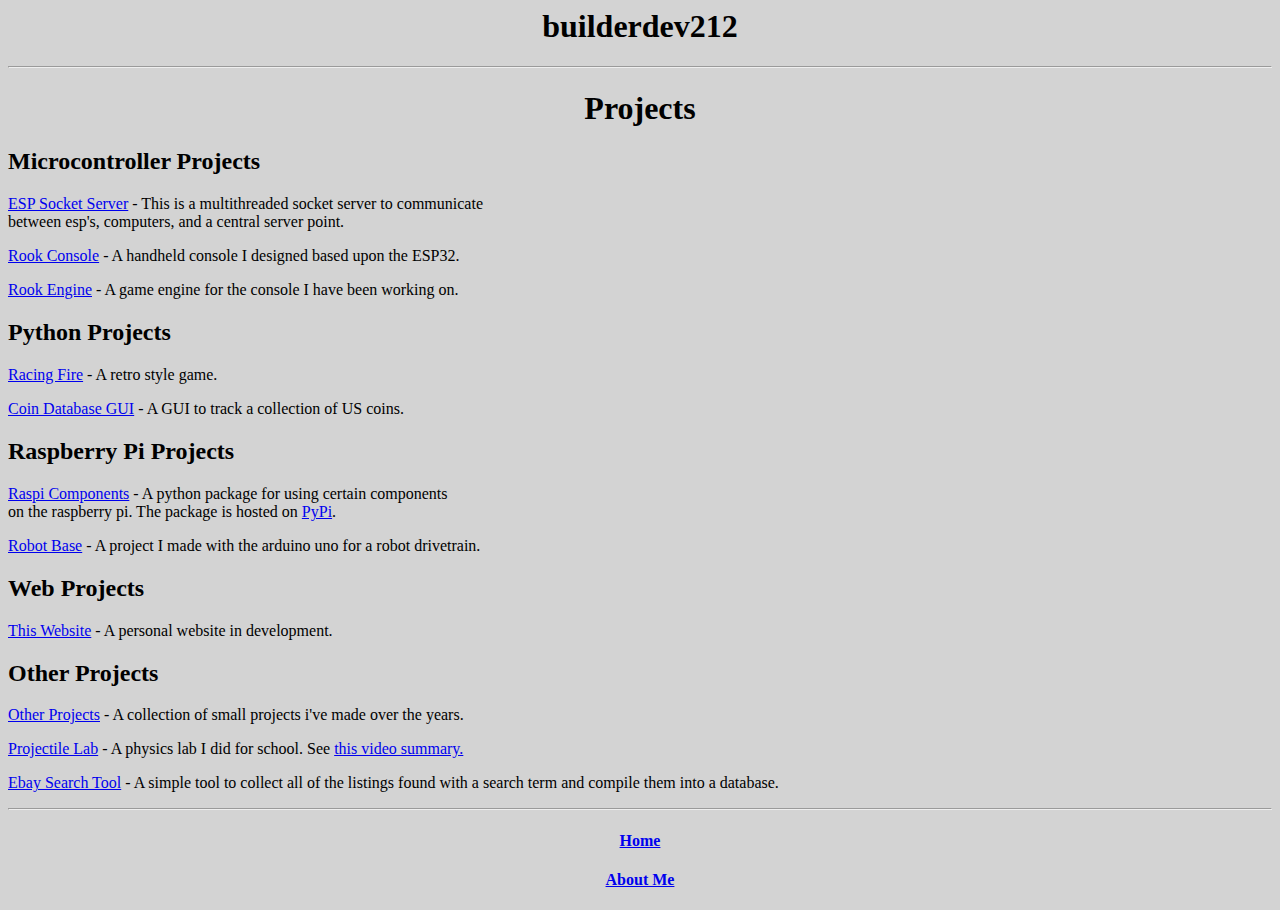
==== index.html @ ed73334c "fix link error" ====
<html>
<head>
	<link rel="stylesheet" href="project_pages/style/page_style.css">
	<title>builderdev212</title>
</head>
<body>
	<h1 align="center">builderdev212</h1>
	<hr />
	<h1 align="center">Projects</h1>
	<h2 align="left">Microcontroller Projects</h2>
	<p><a href="https://github.com/builderdev212/esp_multithreaded_server" target="_blank">ESP Socket Server</a> - This is a multithreaded socket server to communicate<br />between esp's, computers, and a central server point.</p>
	<p><a href="project_pages/rook_console.html">Rook Console</a> - A handheld console I designed based upon the ESP32.</p>
	<p><a href="https://github.com/builderdev212/RookEngine" target="_blank">Rook Engine</a> - A game engine for the console I have been working on.</p>
	<h2 align="left">Python Projects</h2>
	<p>	<a href="https://github.com/builderdev212/racing_fire" target="_blank">Racing Fire</a> - A retro style game.</p>
  <p>	<a href="https://github.com/builderdev212/CoinCollectorGUI" target="_blank">Coin Database GUI</a> - A GUI to track a collection of US coins.</p>
	<h2 align="left">Raspberry Pi Projects</h2>
	<p><a href="https://github.com/builderdev212/raspi_components" target="_blank">Raspi Components</a> - A python package for using certain components<br />on the raspberry pi. The package is hosted on <a href="https://pypi.org/project/raspi-components/" target="_blank">PyPi</a>.</p>
	<p><a href="https://github.com/builderdev212/robot_base" target="_blank">Robot Base</a> - A project I made with the arduino uno for a robot drivetrain.</p>
	<h2 align="left">Web Projects</h2>
	<p><a href="https://github.com/builderdev212/builderdev212.github.io" target="_blank">This Website</a> - A personal website in development.</p>
	<h2 alight="left">Other Projects</h2>
	<p><a href="https://github.com/builderdev212/mini-projects" target="_blank">Other Projects</a> - A collection of small projects i've made over the years.</p>
	<p><a href="https://github.com/builderdev212/projectile_lab" target="_blank">Projectile Lab</a> - A physics lab I did for school. See <a href="https://youtu.be/qpZeAAqneWY" target="_blank">this video summary.</a></p>
	<p><a href="https://github.com/builderdev212/ebay_searcher_db" target="_blank">Ebay Search Tool</a> - A simple tool to collect all of the listings found with a search term and compile them into a database.</p>
	<hr />
	<h4 align="center"><a href="index.html">Home</a></h6>
	<h4 align="center"><a href="project_pages/about_me.html">About Me</a></h6>
</body>
</html>
---- project_pages/style/page_style.css ----
body {
  background-color: lightgrey;
}

h1 {
  color: black;
  text-align: center;
}
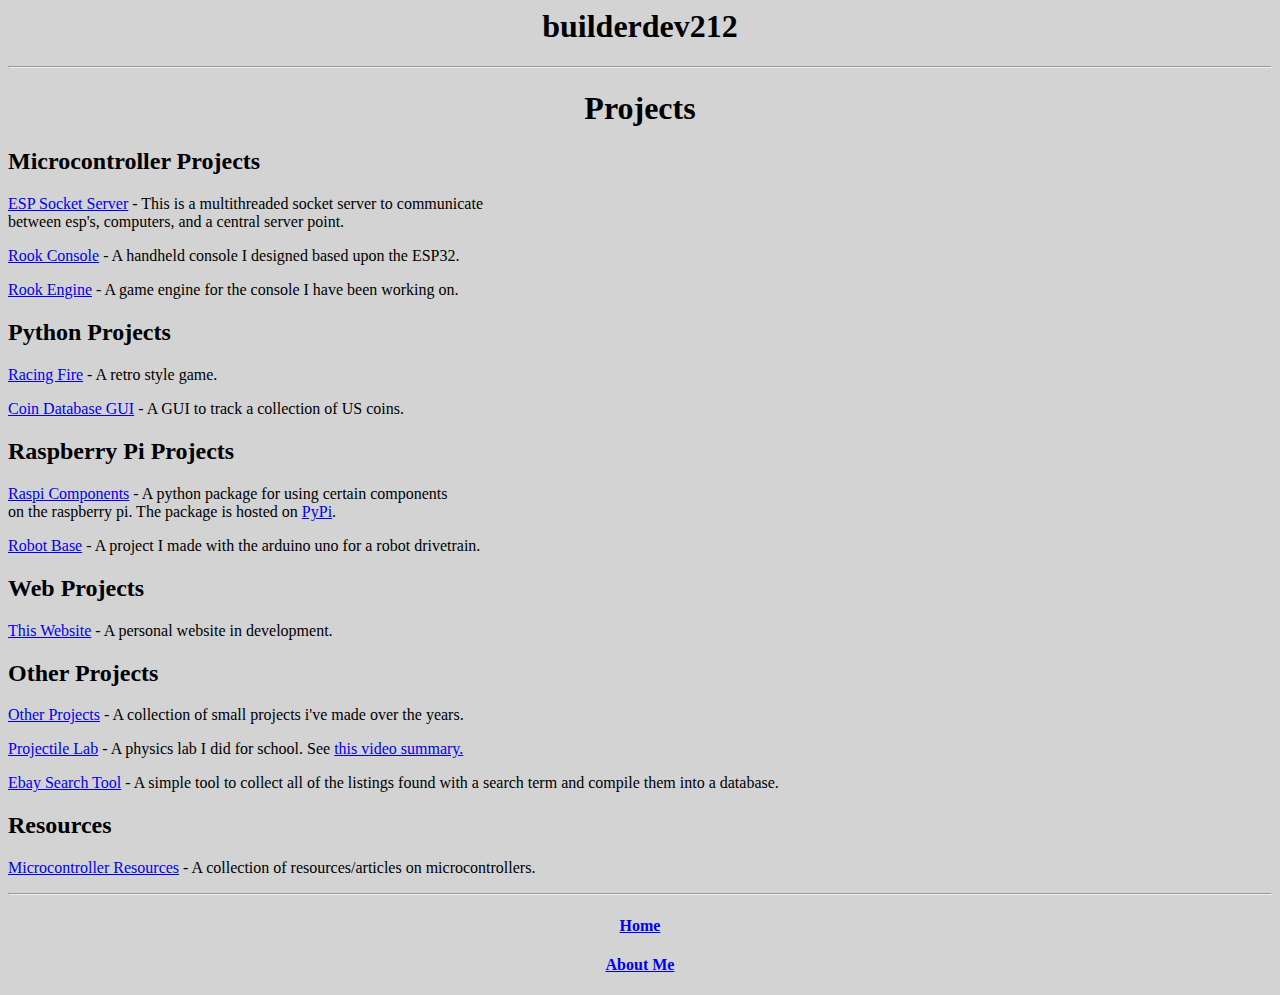
==== commit 191b2d9b: "Add microcontroller resources" ====
--- a/index.html
+++ b/index.html
@@ -12,8 +12,8 @@
 	<p><a href="project_pages/rook_console.html">Rook Console</a> - A handheld console I designed based upon the ESP32.</p>
 	<p><a href="https://github.com/builderdev212/RookEngine" target="_blank">Rook Engine</a> - A game engine for the console I have been working on.</p>
 	<h2 align="left">Python Projects</h2>
-	<p>	<a href="https://github.com/builderdev212/racing_fire" target="_blank">Racing Fire</a> - A retro style game.</p>
-  <p>	<a href="https://github.com/builderdev212/CoinCollectorGUI" target="_blank">Coin Database GUI</a> - A GUI to track a collection of US coins.</p>
+	<p><a href="https://github.com/builderdev212/racing_fire" target="_blank">Racing Fire</a> - A retro style game.</p>
+	<p><a href="https://github.com/builderdev212/CoinCollectorGUI" target="_blank">Coin Database GUI</a> - A GUI to track a collection of US coins.</p>
 	<h2 align="left">Raspberry Pi Projects</h2>
 	<p><a href="https://github.com/builderdev212/raspi_components" target="_blank">Raspi Components</a> - A python package for using certain components<br />on the raspberry pi. The package is hosted on <a href="https://pypi.org/project/raspi-components/" target="_blank">PyPi</a>.</p>
 	<p><a href="https://github.com/builderdev212/robot_base" target="_blank">Robot Base</a> - A project I made with the arduino uno for a robot drivetrain.</p>
@@ -23,6 +23,8 @@
 	<p><a href="https://github.com/builderdev212/mini-projects" target="_blank">Other Projects</a> - A collection of small projects i've made over the years.</p>
 	<p><a href="https://github.com/builderdev212/projectile_lab" target="_blank">Projectile Lab</a> - A physics lab I did for school. See <a href="https://youtu.be/qpZeAAqneWY" target="_blank">this video summary.</a></p>
 	<p><a href="https://github.com/builderdev212/ebay_searcher_db" target="_blank">Ebay Search Tool</a> - A simple tool to collect all of the listings found with a search term and compile them into a database.</p>
+	<h2 alight="left">Resources</h2>
+	<p><a href="project_pages/microcontroller_resources.html">Microcontroller Resources</a> - A collection of resources/articles on microcontrollers.</p>
 	<hr />
 	<h4 align="center"><a href="index.html">Home</a></h6>
 	<h4 align="center"><a href="project_pages/about_me.html">About Me</a></h6>
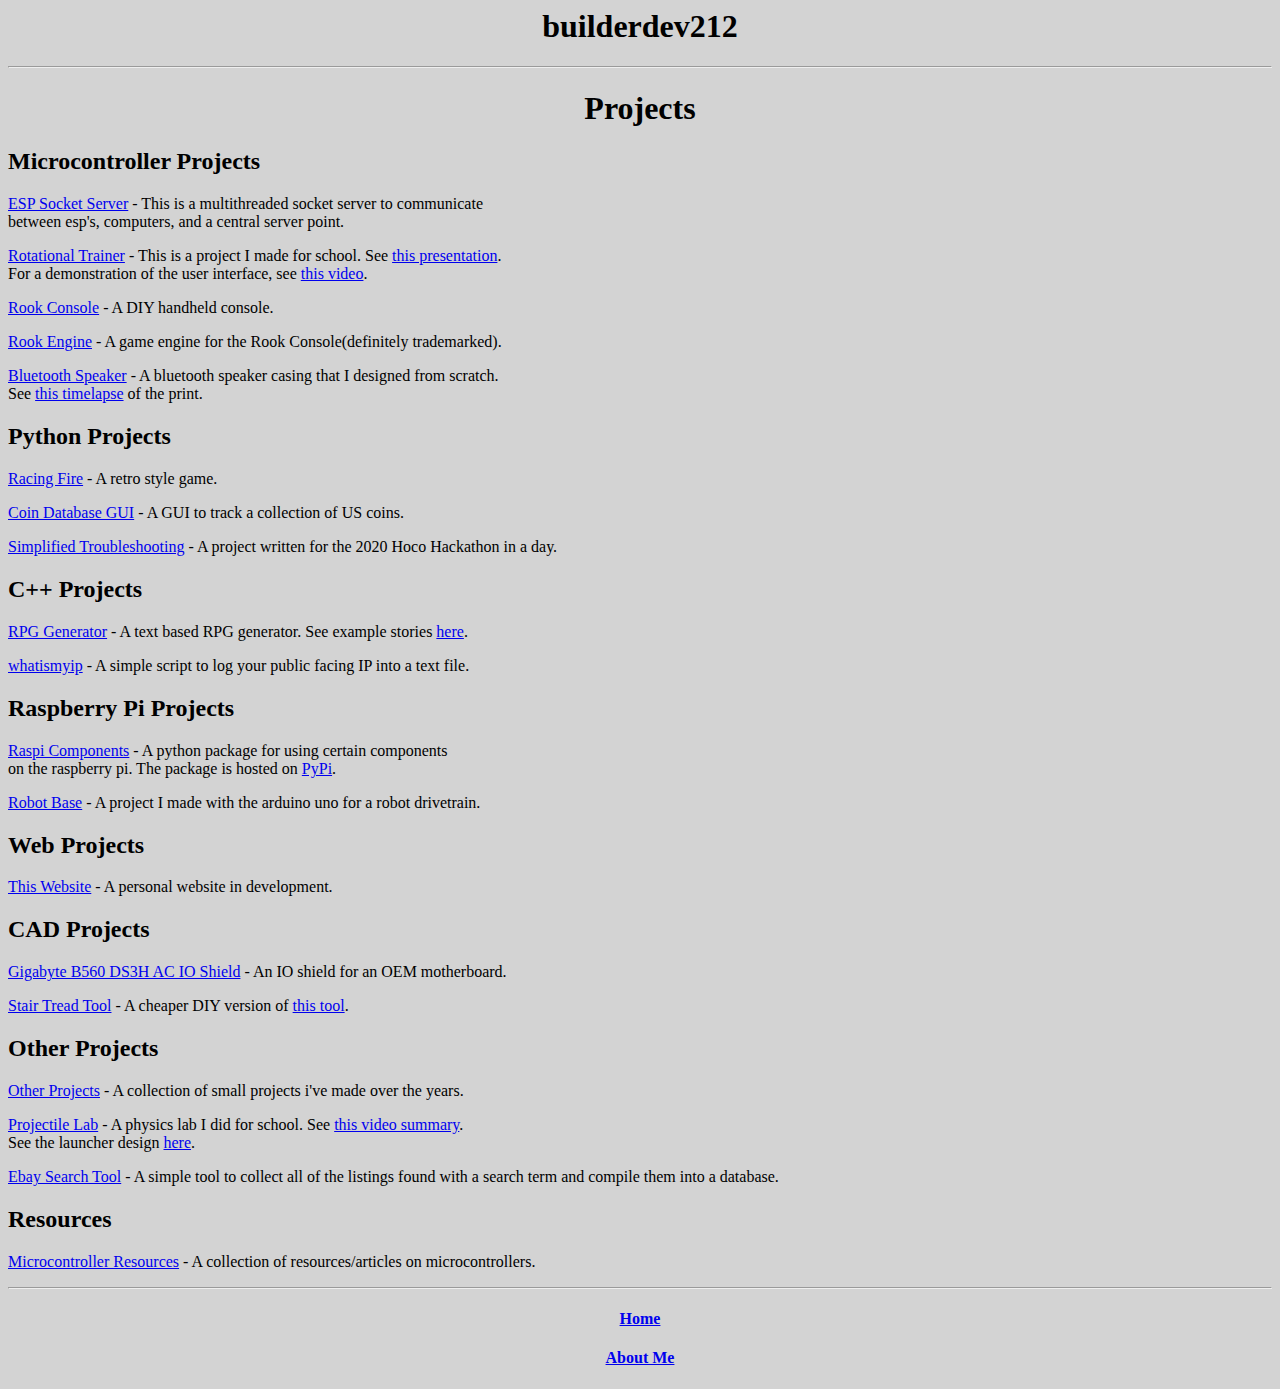
==== commit f0b60912: "Update Project List" ====
--- a/index.html
+++ b/index.html
@@ -9,19 +9,28 @@
 	<h1 align="center">Projects</h1>
 	<h2 align="left">Microcontroller Projects</h2>
 	<p><a href="https://github.com/builderdev212/esp_multithreaded_server" target="_blank">ESP Socket Server</a> - This is a multithreaded socket server to communicate<br />between esp's, computers, and a central server point.</p>
-	<p><a href="project_pages/rook_console.html">Rook Console</a> - A handheld console I designed based upon the ESP32.</p>
-	<p><a href="https://github.com/builderdev212/RookEngine" target="_blank">Rook Engine</a> - A game engine for the console I have been working on.</p>
+	<p><a href="https://github.com/builderdev212/RotationalTrainer" target="_blank">Rotational Trainer</a> - This is a project I made for school. See <a href="https://youtu.be/wwmsKuCDiwA" target="_blank">this presentation</a>.<br />For a demonstration of the user interface, see <a href="https://youtu.be/fIGz8csB1BE" target="_blank">this video</a>.</p>
+	<p><a href="project_pages/rook_console.html">Rook Console</a> - A DIY handheld console.</p>
+	<p><a href="https://github.com/builderdev212/RookEngine" target="_blank">Rook Engine</a> - A game engine for the Rook Console(definitely trademarked).</p>
+	<p><a href="https://www.thingiverse.com/thing:5809914" target="_blank">Bluetooth Speaker</a> - A bluetooth speaker casing that I designed from scratch.<br />See <a href="https://youtu.be/6tfE6fxGz5I" target="_blank">this timelapse</a> of the print.</p>
 	<h2 align="left">Python Projects</h2>
 	<p><a href="https://github.com/builderdev212/racing_fire" target="_blank">Racing Fire</a> - A retro style game.</p>
 	<p><a href="https://github.com/builderdev212/CoinCollectorGUI" target="_blank">Coin Database GUI</a> - A GUI to track a collection of US coins.</p>
+	<p><a href="https://github.com/builderdev212/Simplified_Troubleshooting" target="_blank">Simplified Troubleshooting</a> - A project written for the 2020 Hoco Hackathon in a day.</p>
+	<h2 align="left">C++ Projects</h2>
+	<p><a href="https://github.com/builderdev212/rpggenerator" target="_blank">RPG Generator</a> - A text based RPG generator. See example stories <a href="https://github.com/builderdev212/rpgstories" target="_blank">here</a>.</p>
+	<p><a href="https://github.com/builderdev212/whatismyip" target="_blank">whatismyip</a> - A simple script to log your public facing IP into a text file.</p>
 	<h2 align="left">Raspberry Pi Projects</h2>
 	<p><a href="https://github.com/builderdev212/raspi_components" target="_blank">Raspi Components</a> - A python package for using certain components<br />on the raspberry pi. The package is hosted on <a href="https://pypi.org/project/raspi-components/" target="_blank">PyPi</a>.</p>
 	<p><a href="https://github.com/builderdev212/robot_base" target="_blank">Robot Base</a> - A project I made with the arduino uno for a robot drivetrain.</p>
 	<h2 align="left">Web Projects</h2>
 	<p><a href="https://github.com/builderdev212/builderdev212.github.io" target="_blank">This Website</a> - A personal website in development.</p>
+	<h2 align="left">CAD Projects</h2>
+	<p><a href="https://www.thingiverse.com/thing:5468229" target="_blank">Gigabyte B560 DS3H AC IO Shield</a> - An IO shield for an OEM motherboard.</p>
+	<p><a href="https://www.thingiverse.com/thing:4962287" target="_blank">Stair Tread Tool</a> - A cheaper DIY version of <a href="https://www.homedepot.com/p/Stairtek-5-in-x-12-in-Sturdy-Plastic-Tread-Template-STTRTO/203410479" target="_blank">this tool</a>.</p>
 	<h2 alight="left">Other Projects</h2>
 	<p><a href="https://github.com/builderdev212/mini-projects" target="_blank">Other Projects</a> - A collection of small projects i've made over the years.</p>
-	<p><a href="https://github.com/builderdev212/projectile_lab" target="_blank">Projectile Lab</a> - A physics lab I did for school. See <a href="https://youtu.be/qpZeAAqneWY" target="_blank">this video summary.</a></p>
+	<p><a href="https://github.com/builderdev212/projectile_lab" target="_blank">Projectile Lab</a> - A physics lab I did for school. See <a href="https://youtu.be/qpZeAAqneWY" target="_blank">this video summary</a>.<br />See the launcher design <a href="https://www.thingiverse.com/thing:5384024" target="_blank">here</a>.</p>
 	<p><a href="https://github.com/builderdev212/ebay_searcher_db" target="_blank">Ebay Search Tool</a> - A simple tool to collect all of the listings found with a search term and compile them into a database.</p>
 	<h2 alight="left">Resources</h2>
 	<p><a href="project_pages/microcontroller_resources.html">Microcontroller Resources</a> - A collection of resources/articles on microcontrollers.</p>
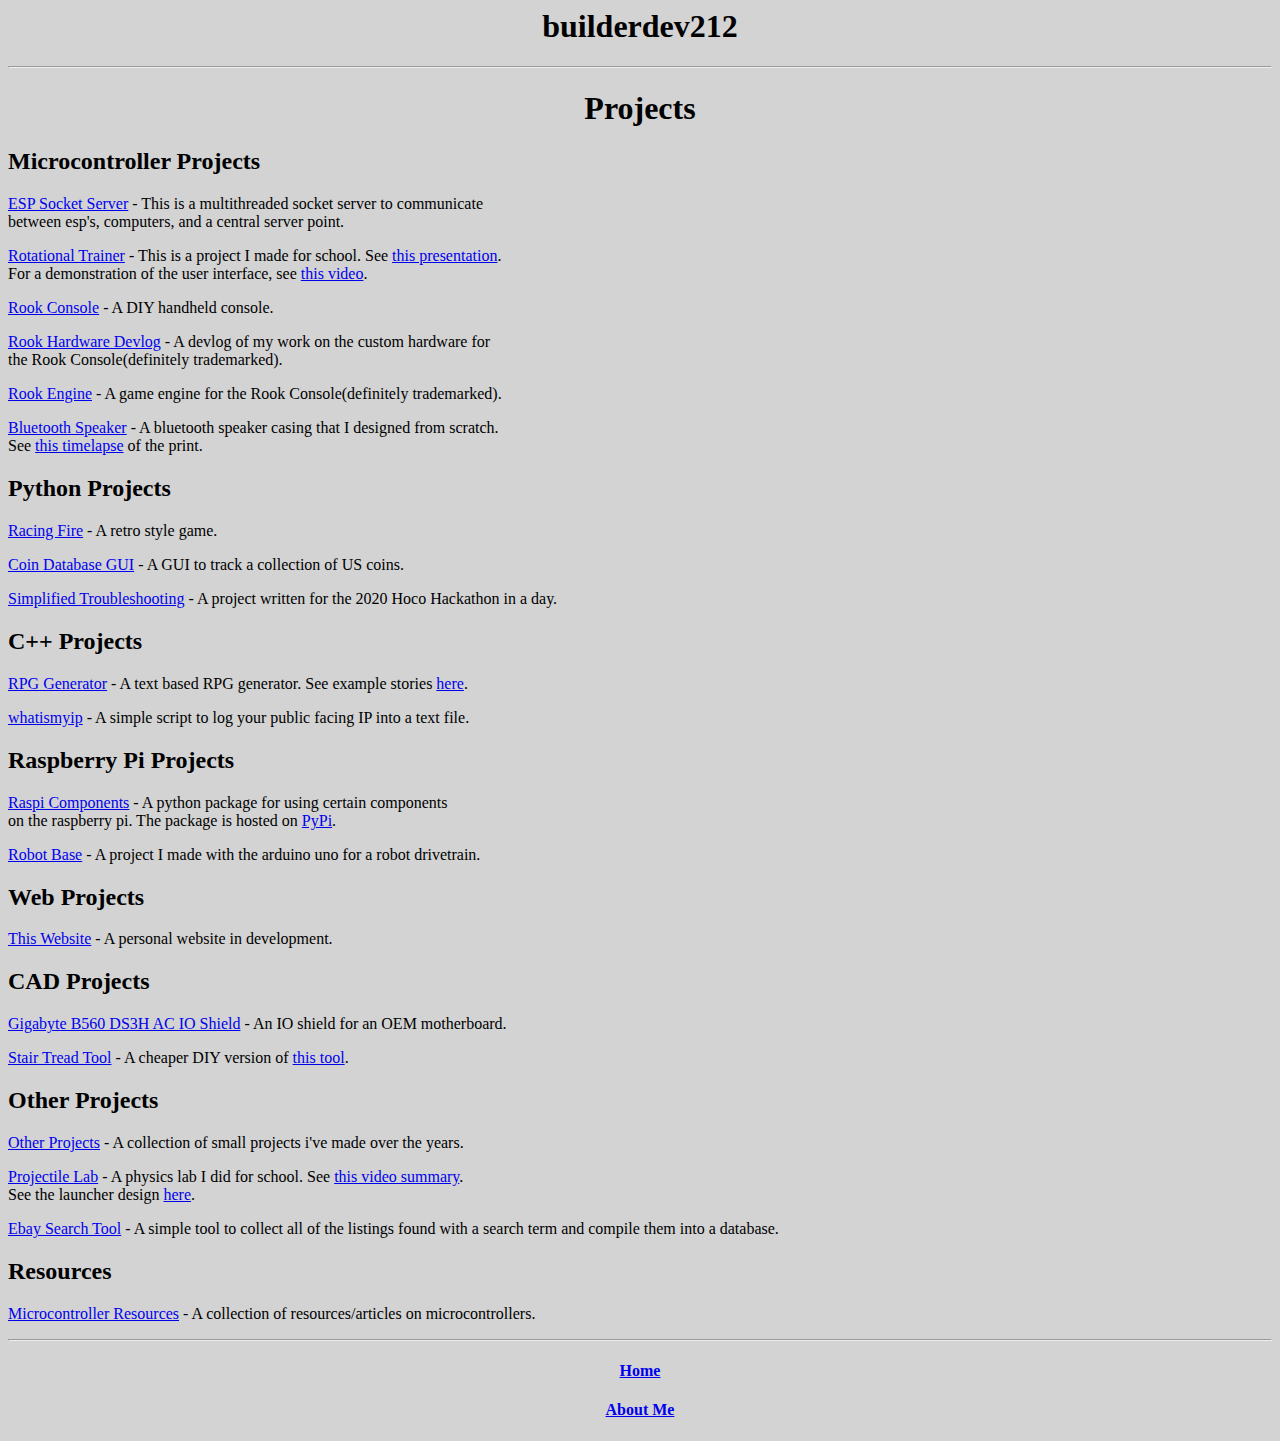
==== commit dce8c25c: "Start rook hardware devlog" ====
--- a/index.html
+++ b/index.html
@@ -11,6 +11,7 @@
 	<p><a href="https://github.com/builderdev212/esp_multithreaded_server" target="_blank">ESP Socket Server</a> - This is a multithreaded socket server to communicate<br />between esp's, computers, and a central server point.</p>
 	<p><a href="https://github.com/builderdev212/RotationalTrainer" target="_blank">Rotational Trainer</a> - This is a project I made for school. See <a href="https://youtu.be/wwmsKuCDiwA" target="_blank">this presentation</a>.<br />For a demonstration of the user interface, see <a href="https://youtu.be/fIGz8csB1BE" target="_blank">this video</a>.</p>
 	<p><a href="project_pages/rook_console.html">Rook Console</a> - A DIY handheld console.</p>
+	<p><a href="project_pages/rook_hardware_devlog.html">Rook Hardware Devlog</a> - A devlog of my work on the custom hardware for<br>the Rook Console(definitely trademarked).</p>
 	<p><a href="https://github.com/builderdev212/RookEngine" target="_blank">Rook Engine</a> - A game engine for the Rook Console(definitely trademarked).</p>
 	<p><a href="https://www.thingiverse.com/thing:5809914" target="_blank">Bluetooth Speaker</a> - A bluetooth speaker casing that I designed from scratch.<br />See <a href="https://youtu.be/6tfE6fxGz5I" target="_blank">this timelapse</a> of the print.</p>
 	<h2 align="left">Python Projects</h2>
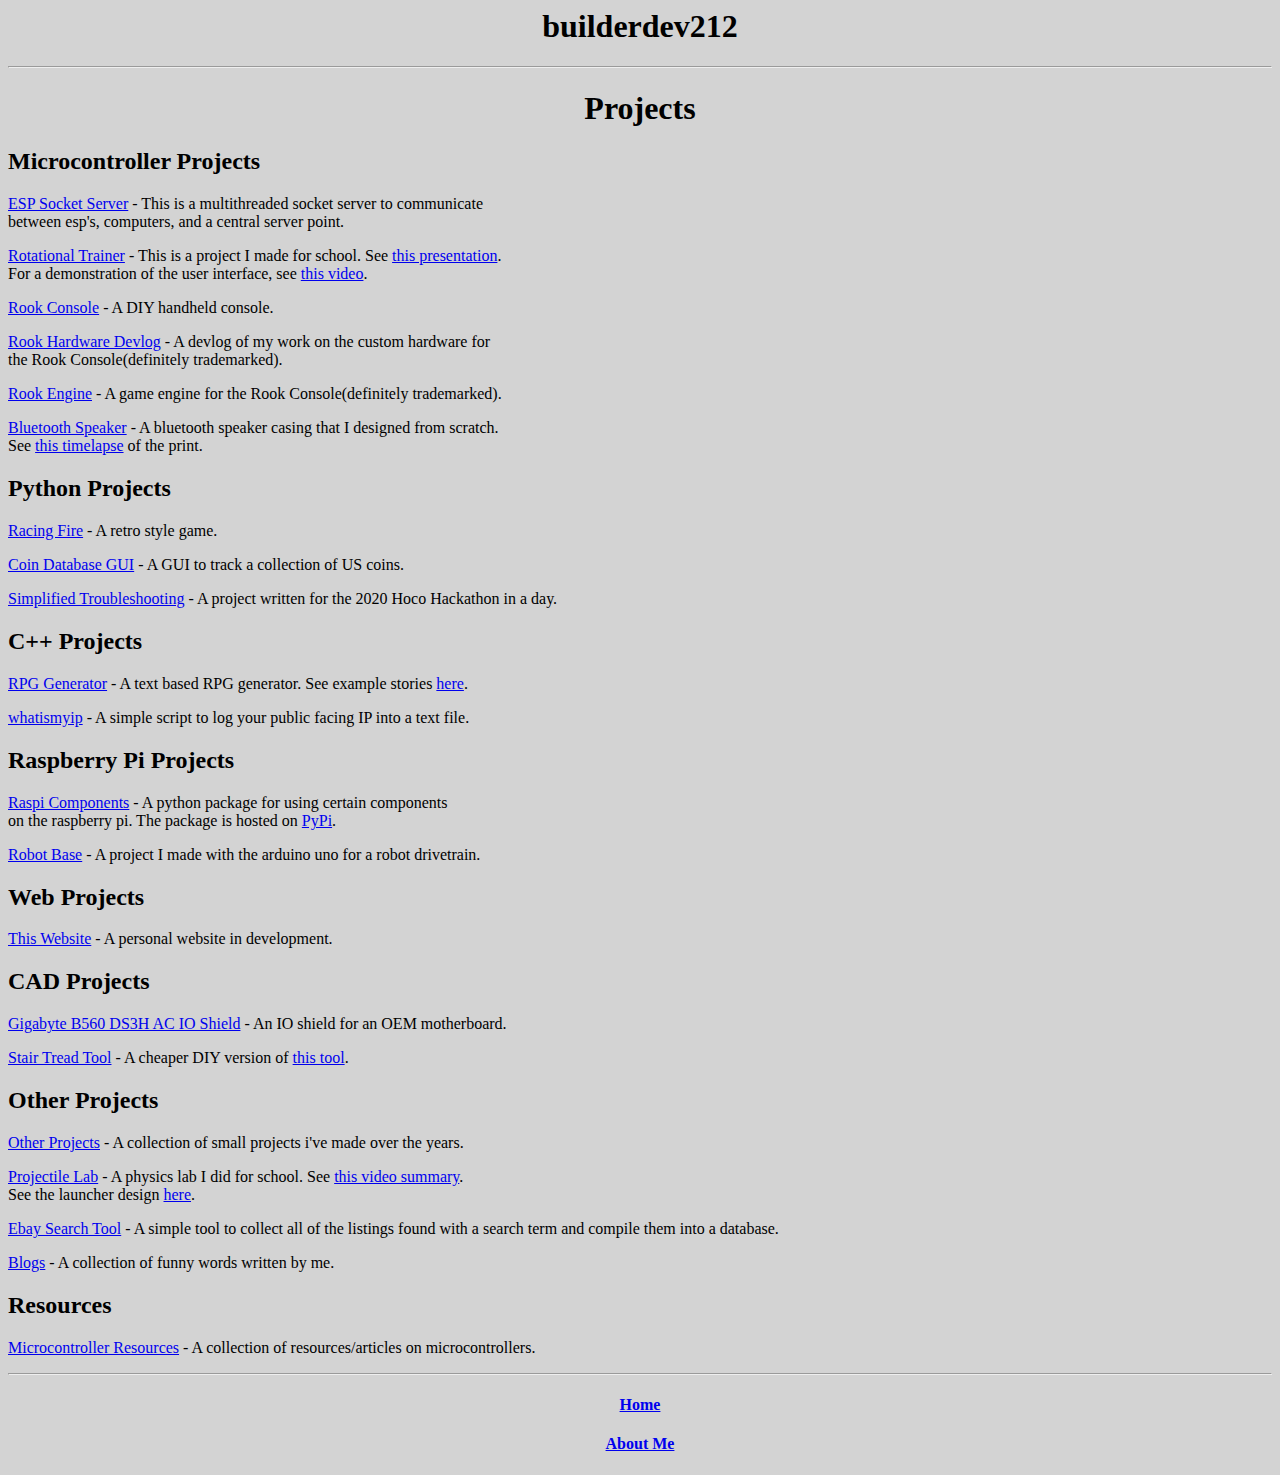
==== commit 1db2fffa: "add computer blog" ====
--- a/index.html
+++ b/index.html
@@ -33,10 +33,11 @@
 	<p><a href="https://github.com/builderdev212/mini-projects" target="_blank">Other Projects</a> - A collection of small projects i've made over the years.</p>
 	<p><a href="https://github.com/builderdev212/projectile_lab" target="_blank">Projectile Lab</a> - A physics lab I did for school. See <a href="https://youtu.be/qpZeAAqneWY" target="_blank">this video summary</a>.<br />See the launcher design <a href="https://www.thingiverse.com/thing:5384024" target="_blank">here</a>.</p>
 	<p><a href="https://github.com/builderdev212/ebay_searcher_db" target="_blank">Ebay Search Tool</a> - A simple tool to collect all of the listings found with a search term and compile them into a database.</p>
+	<p><a href="project_pages/blog.html">Blogs</a> - A collection of funny words written by me.</p>
 	<h2 alight="left">Resources</h2>
 	<p><a href="project_pages/microcontroller_resources.html">Microcontroller Resources</a> - A collection of resources/articles on microcontrollers.</p>
 	<hr />
-	<h4 align="center"><a href="index.html">Home</a></h6>
-	<h4 align="center"><a href="project_pages/about_me.html">About Me</a></h6>
+	<h4 align="center"><a href="index.html">Home</a></h4>
+	<h4 align="center"><a href="project_pages/about_me.html">About Me</a></h4>
 </body>
 </html>
--- a/project_pages/style/page_style.css
+++ b/project_pages/style/page_style.css
@@ -6,3 +6,8 @@
   color: black;
   text-align: center;
 }
+
+img {
+  width: 100%;
+  height: auto;
+}
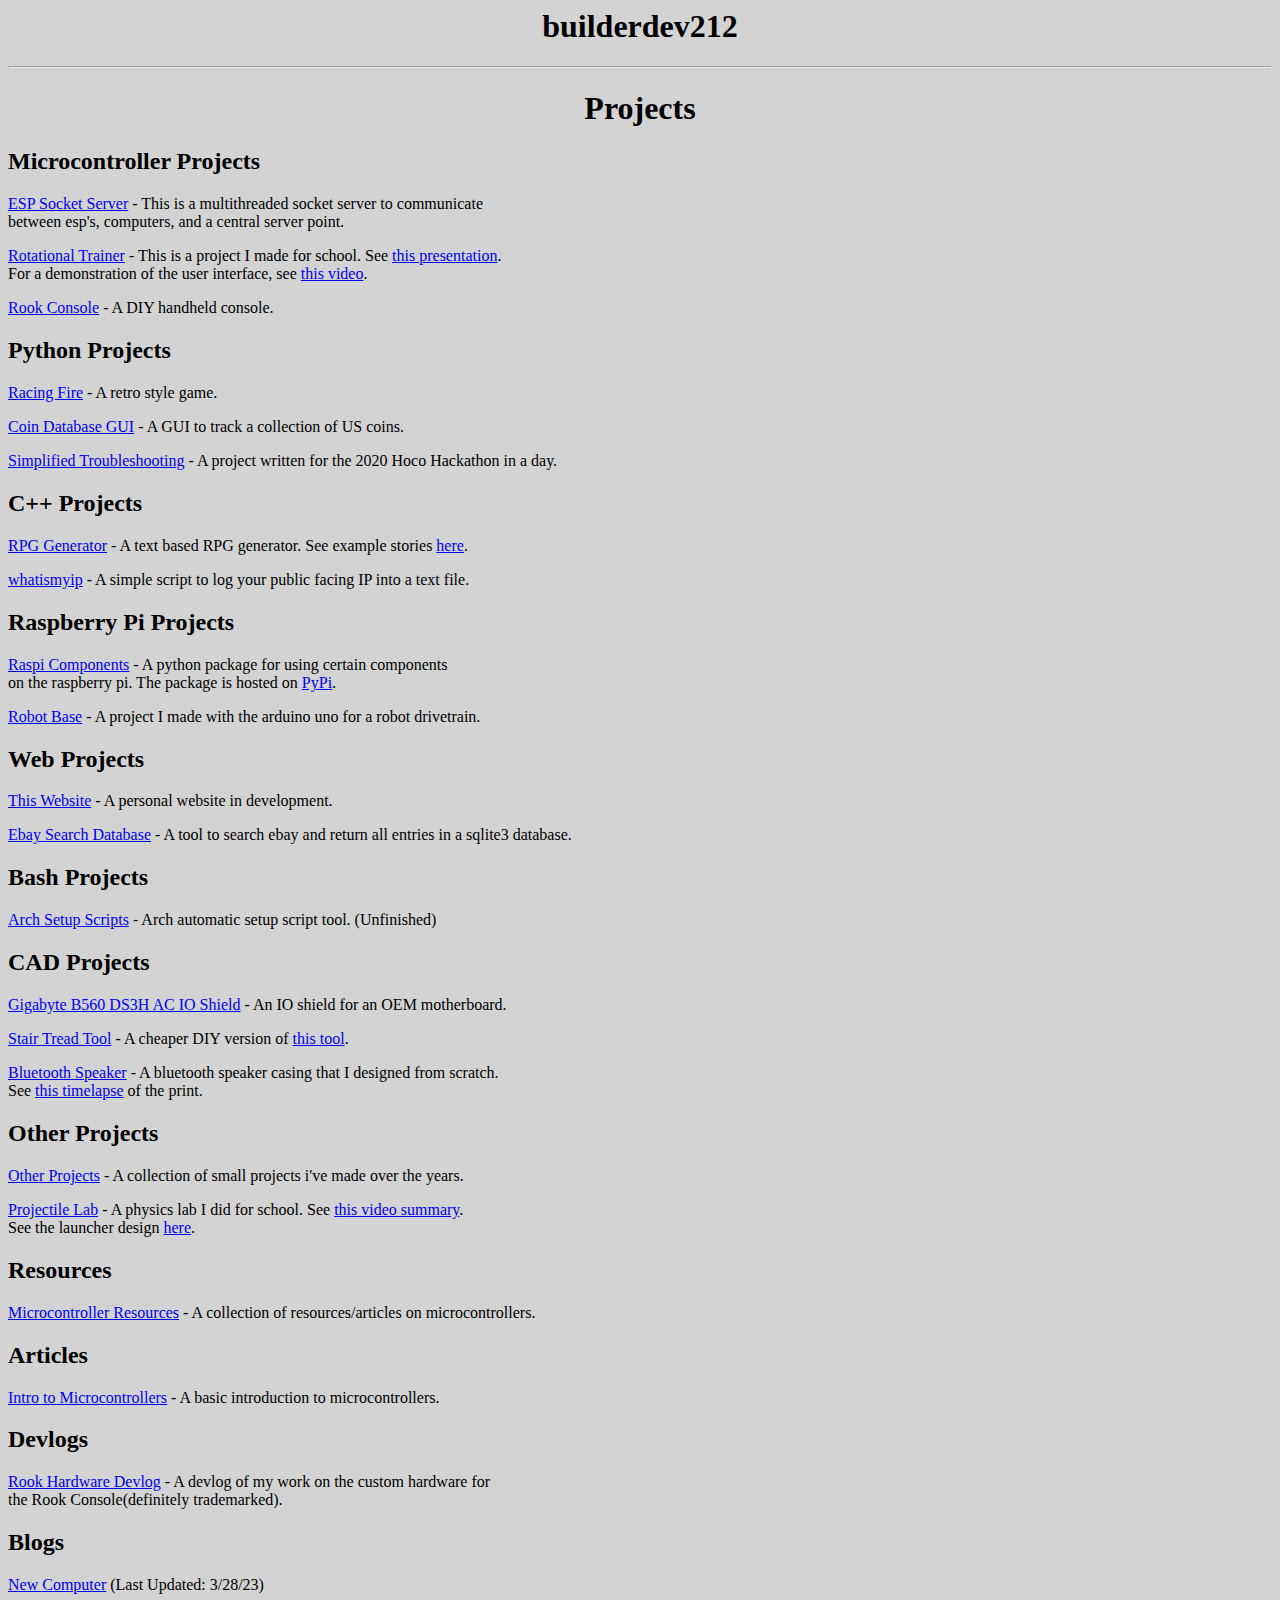
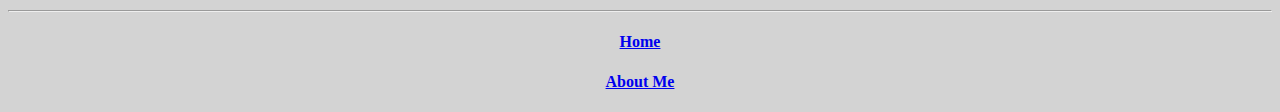
==== commit af6a1c74: "restructure backend, update hardware devlog" ====
--- a/index.html
+++ b/index.html
@@ -1,6 +1,6 @@
 <html>
 <head>
-	<link rel="stylesheet" href="project_pages/style/page_style.css">
+	<link rel="stylesheet" href="style/page_style.css">
 	<title>builderdev212</title>
 </head>
 <body>
@@ -10,10 +10,7 @@
 	<h2 align="left">Microcontroller Projects</h2>
 	<p><a href="https://github.com/builderdev212/esp_multithreaded_server" target="_blank">ESP Socket Server</a> - This is a multithreaded socket server to communicate<br />between esp's, computers, and a central server point.</p>
 	<p><a href="https://github.com/builderdev212/RotationalTrainer" target="_blank">Rotational Trainer</a> - This is a project I made for school. See <a href="https://youtu.be/wwmsKuCDiwA" target="_blank">this presentation</a>.<br />For a demonstration of the user interface, see <a href="https://youtu.be/fIGz8csB1BE" target="_blank">this video</a>.</p>
-	<p><a href="project_pages/rook_console.html">Rook Console</a> - A DIY handheld console.</p>
-	<p><a href="project_pages/rook_hardware_devlog.html">Rook Hardware Devlog</a> - A devlog of my work on the custom hardware for<br>the Rook Console(definitely trademarked).</p>
-	<p><a href="https://github.com/builderdev212/RookEngine" target="_blank">Rook Engine</a> - A game engine for the Rook Console(definitely trademarked).</p>
-	<p><a href="https://www.thingiverse.com/thing:5809914" target="_blank">Bluetooth Speaker</a> - A bluetooth speaker casing that I designed from scratch.<br />See <a href="https://youtu.be/6tfE6fxGz5I" target="_blank">this timelapse</a> of the print.</p>
+	<p><a href="projects/rook_console.html">Rook Console</a> - A DIY handheld console.</p>
 	<h2 align="left">Python Projects</h2>
 	<p><a href="https://github.com/builderdev212/racing_fire" target="_blank">Racing Fire</a> - A retro style game.</p>
 	<p><a href="https://github.com/builderdev212/CoinCollectorGUI" target="_blank">Coin Database GUI</a> - A GUI to track a collection of US coins.</p>
@@ -26,18 +23,26 @@
 	<p><a href="https://github.com/builderdev212/robot_base" target="_blank">Robot Base</a> - A project I made with the arduino uno for a robot drivetrain.</p>
 	<h2 align="left">Web Projects</h2>
 	<p><a href="https://github.com/builderdev212/builderdev212.github.io" target="_blank">This Website</a> - A personal website in development.</p>
+	<p><a href="https://github.com/builderdev212/ebay_searcher_db" target="_blank">Ebay Search Database</a> - A tool to search ebay and return all entries in a sqlite3 database.</p>
+	<h2 align="left">Bash Projects</h2>
+	<p><a href="https://github.com/builderdev212/setup-scripts" target="_blank">Arch Setup Scripts</a> - Arch automatic setup script tool. (Unfinished)</p>
 	<h2 align="left">CAD Projects</h2>
 	<p><a href="https://www.thingiverse.com/thing:5468229" target="_blank">Gigabyte B560 DS3H AC IO Shield</a> - An IO shield for an OEM motherboard.</p>
 	<p><a href="https://www.thingiverse.com/thing:4962287" target="_blank">Stair Tread Tool</a> - A cheaper DIY version of <a href="https://www.homedepot.com/p/Stairtek-5-in-x-12-in-Sturdy-Plastic-Tread-Template-STTRTO/203410479" target="_blank">this tool</a>.</p>
+	<p><a href="https://www.thingiverse.com/thing:5809914" target="_blank">Bluetooth Speaker</a> - A bluetooth speaker casing that I designed from scratch.<br />See <a href="https://youtu.be/6tfE6fxGz5I" target="_blank">this timelapse</a> of the print.</p>
 	<h2 alight="left">Other Projects</h2>
 	<p><a href="https://github.com/builderdev212/mini-projects" target="_blank">Other Projects</a> - A collection of small projects i've made over the years.</p>
 	<p><a href="https://github.com/builderdev212/projectile_lab" target="_blank">Projectile Lab</a> - A physics lab I did for school. See <a href="https://youtu.be/qpZeAAqneWY" target="_blank">this video summary</a>.<br />See the launcher design <a href="https://www.thingiverse.com/thing:5384024" target="_blank">here</a>.</p>
-	<p><a href="https://github.com/builderdev212/ebay_searcher_db" target="_blank">Ebay Search Tool</a> - A simple tool to collect all of the listings found with a search term and compile them into a database.</p>
-	<p><a href="project_pages/blog.html">Blogs</a> - A collection of funny words written by me.</p>
 	<h2 alight="left">Resources</h2>
 	<p><a href="project_pages/microcontroller_resources.html">Microcontroller Resources</a> - A collection of resources/articles on microcontrollers.</p>
+	<h2 alight="left">Articles</h2>
+	<p><a href="articles/guide_to_microcontroller_development.html">Intro to Microcontrollers</a> - A basic introduction to microcontrollers.</p>
+	<h2 alight="left">Devlogs</h2>
+	<p><a href="devlogs/rook_hardware_devlog.html">Rook Hardware Devlog</a> - A devlog of my work on the custom hardware for<br>the Rook Console(definitely trademarked).</p>
+	<h2 alight="left">Blogs</h2>
+	<p><a href="blog_posts/new_comp_lol.html">New Computer</a> (Last Updated: 3/28/23)</p>
 	<hr />
 	<h4 align="center"><a href="index.html">Home</a></h4>
-	<h4 align="center"><a href="project_pages/about_me.html">About Me</a></h4>
+	<h4 align="center"><a href="info/about_me.html">About Me</a></h4>
 </body>
 </html>
--- a/style/page_style.css
+++ b/style/page_style.css
@@ -0,0 +1,13 @@
+body {
+  background-color: lightgrey;
+}
+
+h1 {
+  color: black;
+  text-align: center;
+}
+
+img {
+  width: 100%;
+  height: auto;
+}
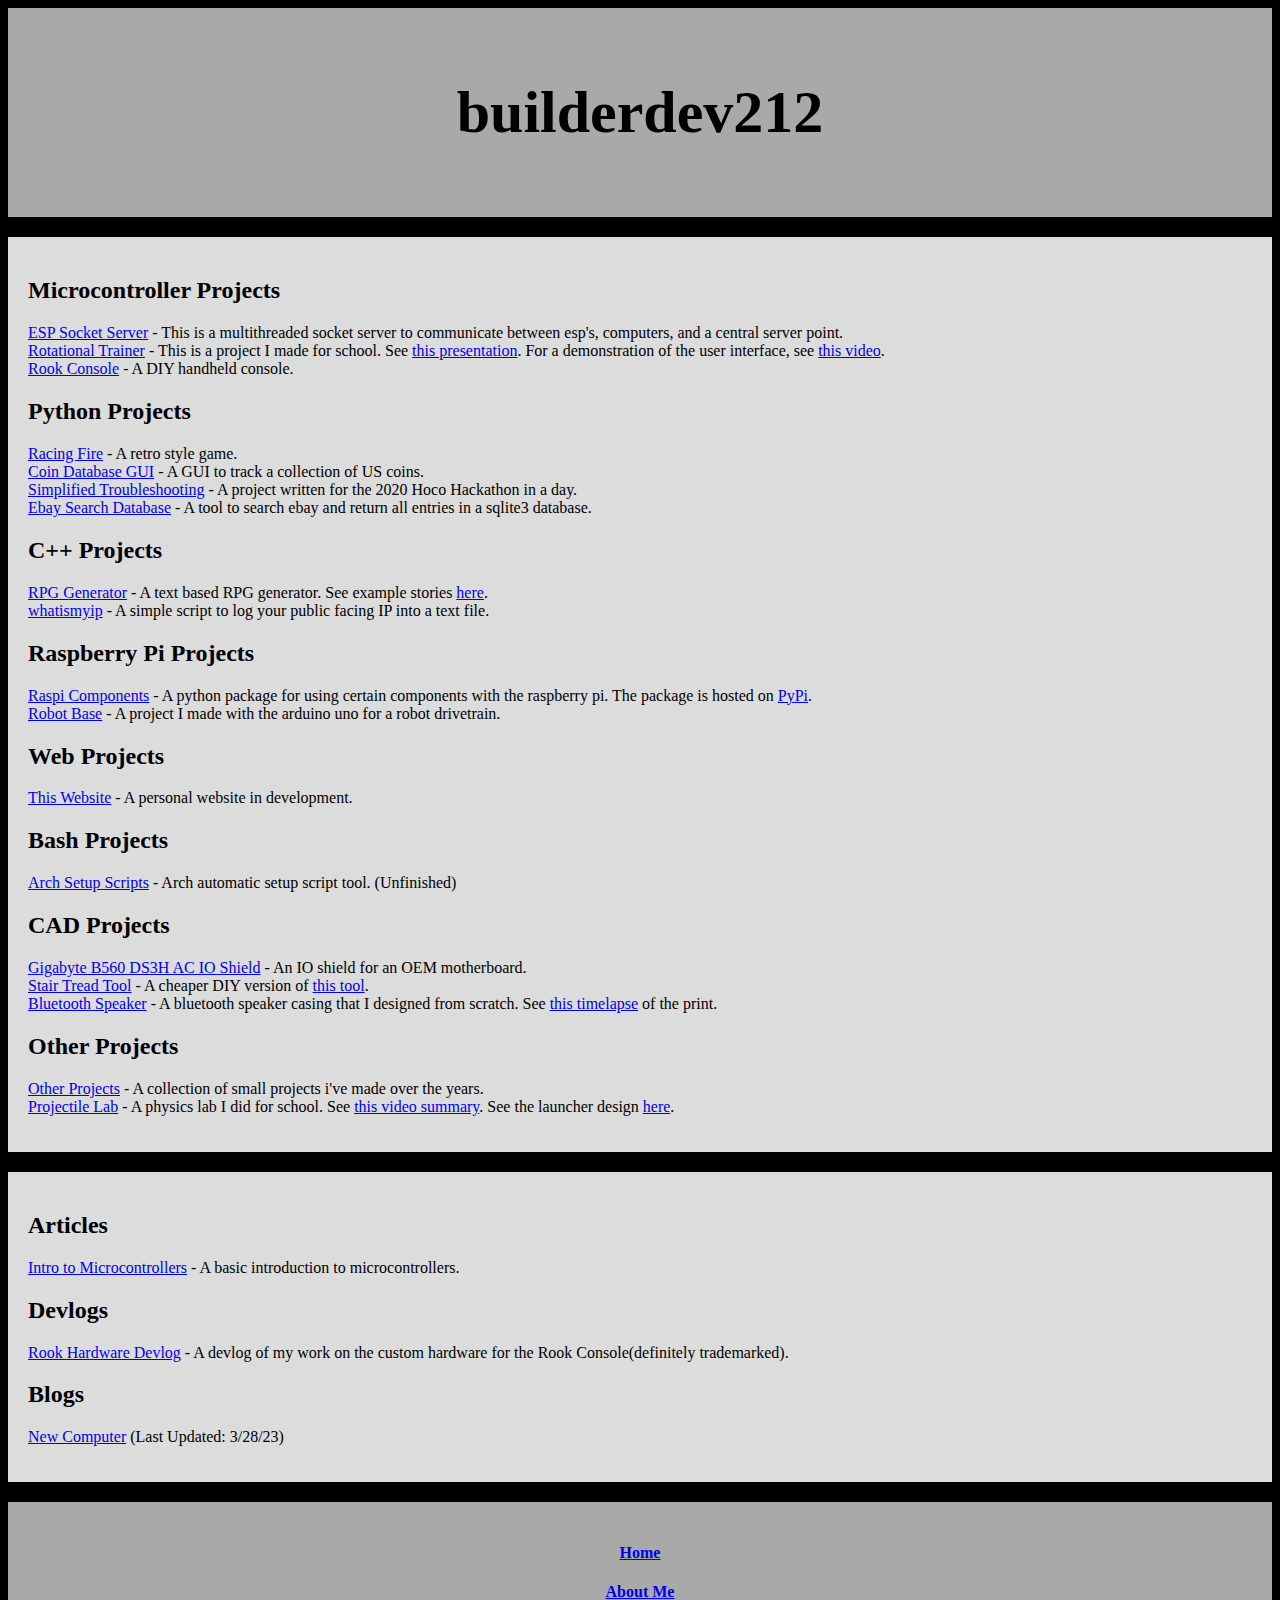
==== commit 84183cb9: "update formatting" ====
--- a/index.html
+++ b/index.html
@@ -1,48 +1,84 @@
 <html>
+
 <head>
 	<link rel="stylesheet" href="style/page_style.css">
 	<title>builderdev212</title>
 </head>
+
 <body>
-	<h1 align="center">builderdev212</h1>
-	<hr />
-	<h1 align="center">Projects</h1>
-	<h2 align="left">Microcontroller Projects</h2>
-	<p><a href="https://github.com/builderdev212/esp_multithreaded_server" target="_blank">ESP Socket Server</a> - This is a multithreaded socket server to communicate<br />between esp's, computers, and a central server point.</p>
-	<p><a href="https://github.com/builderdev212/RotationalTrainer" target="_blank">Rotational Trainer</a> - This is a project I made for school. See <a href="https://youtu.be/wwmsKuCDiwA" target="_blank">this presentation</a>.<br />For a demonstration of the user interface, see <a href="https://youtu.be/fIGz8csB1BE" target="_blank">this video</a>.</p>
-	<p><a href="projects/rook_console.html">Rook Console</a> - A DIY handheld console.</p>
-	<h2 align="left">Python Projects</h2>
-	<p><a href="https://github.com/builderdev212/racing_fire" target="_blank">Racing Fire</a> - A retro style game.</p>
-	<p><a href="https://github.com/builderdev212/CoinCollectorGUI" target="_blank">Coin Database GUI</a> - A GUI to track a collection of US coins.</p>
-	<p><a href="https://github.com/builderdev212/Simplified_Troubleshooting" target="_blank">Simplified Troubleshooting</a> - A project written for the 2020 Hoco Hackathon in a day.</p>
-	<h2 align="left">C++ Projects</h2>
-	<p><a href="https://github.com/builderdev212/rpggenerator" target="_blank">RPG Generator</a> - A text based RPG generator. See example stories <a href="https://github.com/builderdev212/rpgstories" target="_blank">here</a>.</p>
-	<p><a href="https://github.com/builderdev212/whatismyip" target="_blank">whatismyip</a> - A simple script to log your public facing IP into a text file.</p>
-	<h2 align="left">Raspberry Pi Projects</h2>
-	<p><a href="https://github.com/builderdev212/raspi_components" target="_blank">Raspi Components</a> - A python package for using certain components<br />on the raspberry pi. The package is hosted on <a href="https://pypi.org/project/raspi-components/" target="_blank">PyPi</a>.</p>
-	<p><a href="https://github.com/builderdev212/robot_base" target="_blank">Robot Base</a> - A project I made with the arduino uno for a robot drivetrain.</p>
-	<h2 align="left">Web Projects</h2>
-	<p><a href="https://github.com/builderdev212/builderdev212.github.io" target="_blank">This Website</a> - A personal website in development.</p>
-	<p><a href="https://github.com/builderdev212/ebay_searcher_db" target="_blank">Ebay Search Database</a> - A tool to search ebay and return all entries in a sqlite3 database.</p>
-	<h2 align="left">Bash Projects</h2>
-	<p><a href="https://github.com/builderdev212/setup-scripts" target="_blank">Arch Setup Scripts</a> - Arch automatic setup script tool. (Unfinished)</p>
-	<h2 align="left">CAD Projects</h2>
-	<p><a href="https://www.thingiverse.com/thing:5468229" target="_blank">Gigabyte B560 DS3H AC IO Shield</a> - An IO shield for an OEM motherboard.</p>
-	<p><a href="https://www.thingiverse.com/thing:4962287" target="_blank">Stair Tread Tool</a> - A cheaper DIY version of <a href="https://www.homedepot.com/p/Stairtek-5-in-x-12-in-Sturdy-Plastic-Tread-Template-STTRTO/203410479" target="_blank">this tool</a>.</p>
-	<p><a href="https://www.thingiverse.com/thing:5809914" target="_blank">Bluetooth Speaker</a> - A bluetooth speaker casing that I designed from scratch.<br />See <a href="https://youtu.be/6tfE6fxGz5I" target="_blank">this timelapse</a> of the print.</p>
-	<h2 alight="left">Other Projects</h2>
-	<p><a href="https://github.com/builderdev212/mini-projects" target="_blank">Other Projects</a> - A collection of small projects i've made over the years.</p>
-	<p><a href="https://github.com/builderdev212/projectile_lab" target="_blank">Projectile Lab</a> - A physics lab I did for school. See <a href="https://youtu.be/qpZeAAqneWY" target="_blank">this video summary</a>.<br />See the launcher design <a href="https://www.thingiverse.com/thing:5384024" target="_blank">here</a>.</p>
-	<h2 alight="left">Resources</h2>
-	<p><a href="project_pages/microcontroller_resources.html">Microcontroller Resources</a> - A collection of resources/articles on microcontrollers.</p>
-	<h2 alight="left">Articles</h2>
-	<p><a href="articles/guide_to_microcontroller_development.html">Intro to Microcontrollers</a> - A basic introduction to microcontrollers.</p>
-	<h2 alight="left">Devlogs</h2>
-	<p><a href="devlogs/rook_hardware_devlog.html">Rook Hardware Devlog</a> - A devlog of my work on the custom hardware for<br>the Rook Console(definitely trademarked).</p>
-	<h2 alight="left">Blogs</h2>
-	<p><a href="blog_posts/new_comp_lol.html">New Computer</a> (Last Updated: 3/28/23)</p>
-	<hr />
-	<h4 align="center"><a href="index.html">Home</a></h4>
-	<h4 align="center"><a href="info/about_me.html">About Me</a></h4>
+	<div class="row">
+		<div class="header">
+			<h1>builderdev212</h1>
+		</div>
+		<div class="card">
+			<h2>Microcontroller Projects</h2>
+			<p><a href="https://github.com/builderdev212/esp_multithreaded_server" target="_blank">ESP Socket Server</a>
+				- This is a multithreaded socket server to communicate between esp's, computers, and a central server
+				point.<br /><a href="https://github.com/builderdev212/RotationalTrainer" target="_blank">Rotational
+					Trainer</a> - This is a project I made for school. See <a href="https://youtu.be/wwmsKuCDiwA"
+					target="_blank">this presentation</a>. For a demonstration of the user interface, see <a
+					href="https://youtu.be/fIGz8csB1BE" target="_blank">this video</a>.<br />
+				<a href="projects/rook_console.html">Rook Console</a> - A DIY handheld console.
+			</p>
+			<h2>Python Projects</h2>
+			<p><a href="https://github.com/builderdev212/racing_fire" target="_blank">Racing Fire</a> - A retro style
+				game.<br /><a href="https://github.com/builderdev212/CoinCollectorGUI" target="_blank">Coin Database
+					GUI</a> - A GUI to track a collection of US coins.<br /><a
+					href="https://github.com/builderdev212/Simplified_Troubleshooting" target="_blank">Simplified
+					Troubleshooting</a> - A project written for the 2020 Hoco Hackathon in a day.<br /><a
+					href="https://github.com/builderdev212/ebay_searcher_db" target="_blank">Ebay Search Database</a> -
+				A tool to search ebay and return all entries in a sqlite3 database.</p>
+			<h2>C++ Projects</h2>
+			<p><a href="https://github.com/builderdev212/rpggenerator" target="_blank">RPG Generator</a> - A text based
+				RPG generator. See example stories <a href="https://github.com/builderdev212/rpgstories"
+					target="_blank">here</a>.<br /><a href="https://github.com/builderdev212/whatismyip"
+					target="_blank">whatismyip</a> - A simple script to log your public facing IP into a text file.
+			</p>
+			<h2>Raspberry Pi Projects</h2>
+			<p><a href="https://github.com/builderdev212/raspi_components" target="_blank">Raspi Components</a> - A
+				python package for using certain components with the raspberry pi. The package is hosted on <a
+					href="https://pypi.org/project/raspi-components/" target="_blank">PyPi</a>.
+				<br /><a href="https://github.com/builderdev212/robot_base" target="_blank">Robot Base</a> - A project I
+				made with the arduino uno for a robot drivetrain.
+			</p>
+			<h2>Web Projects</h2>
+			<p><a href="https://github.com/builderdev212/builderdev212.github.io" target="_blank">This Website</a> - A
+				personal website in development.</p>
+			<h2>Bash Projects</h2>
+			<p><a href="https://github.com/builderdev212/setup-scripts" target="_blank">Arch Setup Scripts</a> - Arch
+				automatic setup script tool. (Unfinished)</p>
+			<h2>CAD Projects</h2>
+			<p><a href="https://www.thingiverse.com/thing:5468229" target="_blank">Gigabyte B560 DS3H AC IO Shield</a> -
+				An IO shield for an OEM motherboard.<br />
+				<a href="https://www.thingiverse.com/thing:4962287" target="_blank">Stair Tread Tool</a> - A cheaper DIY
+				version of <a
+					href="https://www.homedepot.com/p/Stairtek-5-in-x-12-in-Sturdy-Plastic-Tread-Template-STTRTO/203410479"
+					target="_blank">this tool</a>.<br /><a href="https://www.thingiverse.com/thing:5809914"
+					target="_blank">Bluetooth Speaker</a> - A bluetooth speaker casing that I designed from scratch. See
+				<a href="https://youtu.be/6tfE6fxGz5I" target="_blank">this timelapse</a> of the print.
+			</p>
+			<h2>Other Projects</h2>
+			<p><a href="https://github.com/builderdev212/mini-projects" target="_blank">Other Projects</a> - A
+				collection of small projects i've made over the years.<br /><a
+					href="https://github.com/builderdev212/projectile_lab" target="_blank">Projectile Lab</a> - A
+				physics
+				lab I did for school. See <a href="https://youtu.be/qpZeAAqneWY" target="_blank">this video summary</a>.
+				See the launcher design <a href="https://www.thingiverse.com/thing:5384024" target="_blank">here</a>.
+			</p>
+		</div>
+		<div class="card">
+			<h2>Articles</h2>
+			<p><a href="articles/guide_to_microcontroller_development.html">Intro to Microcontrollers</a> - A basic introduction to microcontrollers.</p>
+			<h2>Devlogs</h2>
+			<p><a href="devlogs/rook_hardware_devlog.html">Rook Hardware Devlog</a> - A devlog of my work on the custom hardware for the Rook Console(definitely trademarked).</p>
+			<h2>Blogs</h2>
+			<p><a href="blog_posts/new_comp_lol.html">New Computer</a> (Last Updated: 3/28/23)</p>
+		</div>
+		<div class="footer">
+			<h4><a href="../index.html">Home</a></h4>
+			<h4><a href="../info/about_me.html">About Me</a></h4>
+		</div>
+	</div>
 </body>
-</html>
+
+</html>--- a/style/page_style.css
+++ b/style/page_style.css
@@ -1,13 +1,34 @@
 body {
-  background-color: lightgrey;
-}
-
-h1 {
-  color: black;
-  text-align: center;
+    background-color: black;
 }
 
 img {
-  width: 100%;
-  height: auto;
+    width: 100%;
+    height: auto;
 }
+
+.row:after {
+    content: "";
+    display: table;
+    clear: both;
+}
+
+.header {
+    padding: 30px;
+    font-size: 30px;
+    text-align: center;
+    background: darkgrey;
+}
+
+.card {
+    background-color: gainsboro;
+    padding: 20px;
+    margin-top: 20px;
+}
+
+.footer {
+    padding: 20px;
+    text-align: center;
+    background: darkgrey;
+    margin-top: 20px;
+}